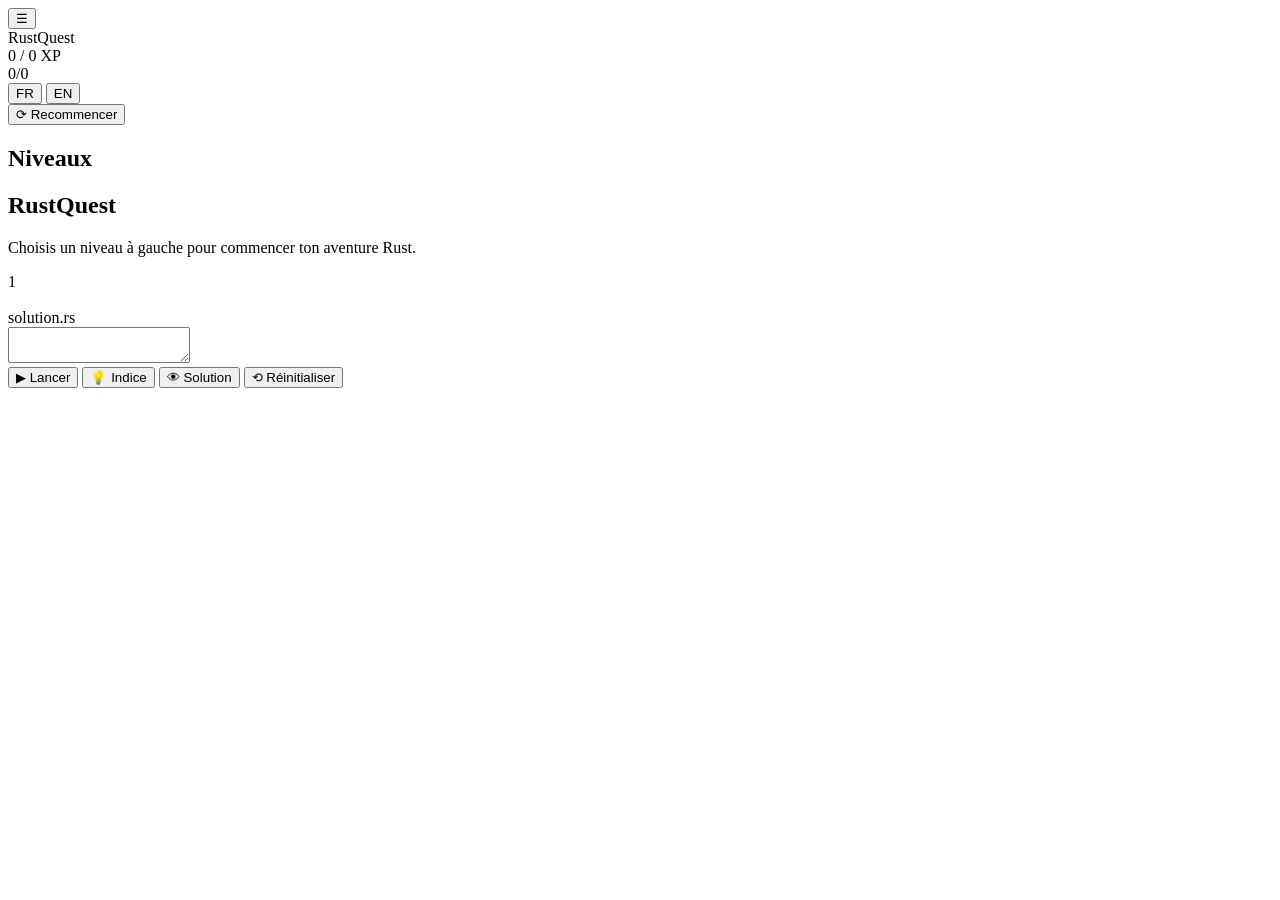
==== web/index.html @ b2d8ce17 "RustQuest : plateforme web d'apprentissage du Rust (100 niveaux) - Serveur axum bilingue FR/EN, 100 " ====
<!DOCTYPE html>
<html lang="fr">
<head>
    <meta charset="UTF-8">
    <meta name="viewport" content="width=device-width, initial-scale=1.0">
    <title>RustQuest</title>
    <link rel="icon" href="data:image/svg+xml,<svg xmlns=%22http://www.w3.org/2000/svg%22 viewBox=%220 0 64 64%22><text x=%228%22 y=%2252%22 font-size=%2248%22>%F0%9F%A6%80</text></svg>">
    <link rel="stylesheet" href="/style.css">
</head>
<body>
    <header class="topbar">
        <button class="menu-btn" id="menu-btn" aria-label="Menu">☰</button>
        <div class="brand">
            <span class="brand-name">RustQuest</span>
        </div>

        <div class="xp-zone">
            <div class="xp-bar">
                <div class="xp-fill" id="xp-fill"></div>
                <span class="xp-text" id="xp-text">0 / 0 XP</span>
            </div>
            <div class="progress-count" id="progress-count">0/0</div>
        </div>

        <div class="controls">
            <div class="lang-toggle" id="lang-toggle">
                <button data-lang="fr" class="active">FR</button>
                <button data-lang="en">EN</button>
            </div>
            <button class="ghost-btn reset-global" id="reset-btn" title="Recommencer toute la progression">
                ⟳ <span id="reset-label">Recommencer</span>
            </button>
        </div>
    </header>

    <main class="layout">
        <!-- Carte des niveaux -->
        <aside class="sidebar" id="sidebar">
            <h2 class="sidebar-title" id="sidebar-title">Niveaux</h2>
            <ul class="level-list" id="level-list"></ul>
        </aside>

        <!-- Zone de contenu -->
        <section class="content" id="content">
            <div class="welcome" id="welcome">
                <h1>RustQuest</h1>
                <p id="welcome-text">Choisis un niveau à gauche pour commencer ton aventure Rust.</p>
            </div>

            <article class="level-view hidden" id="level-view">
                <div class="lesson-pane">
                    <div class="level-head">
                        <span class="level-badge" id="level-badge">1</span>
                        <div>
                            <h1 class="level-title" id="level-title"></h1>
                            <p class="level-subtitle" id="level-subtitle"></p>
                        </div>
                    </div>
                    <div class="lesson" id="lesson"></div>
                </div>

                <div class="exercise-pane" id="exercise-pane">
                    <div class="task" id="task"></div>

                    <div class="editor-wrap">
                        <div class="editor-header">
                            <span id="editor-label">solution.rs</span>
                        </div>
                        <textarea id="editor" spellcheck="false" autocapitalize="off"
                                  autocomplete="off" autocorrect="off"></textarea>
                    </div>

                    <div class="exercise-actions">
                        <button class="run-btn" id="run-btn">▶ <span id="run-label">Lancer</span></button>
                        <button class="ghost-btn wide" id="hint-btn">💡 <span id="hint-label">Indice</span></button>
                        <button class="ghost-btn wide" id="solution-btn">👁 <span id="solution-label">Solution</span></button>
                        <button class="ghost-btn wide" id="reset-code-btn">⟲ <span id="resetcode-label">Réinitialiser</span></button>
                    </div>

                    <div class="hints" id="hints"></div>

                    <div class="output" id="output"></div>
                </div>
            </article>
        </section>
    </main>

    <!-- Voile pour fermer le menu sur mobile -->
    <div class="scrim" id="scrim"></div>

    <!-- Toast de réussite -->
    <div class="toast hidden" id="toast"></div>

    <script src="/app.js"></script>
</body>
</html>
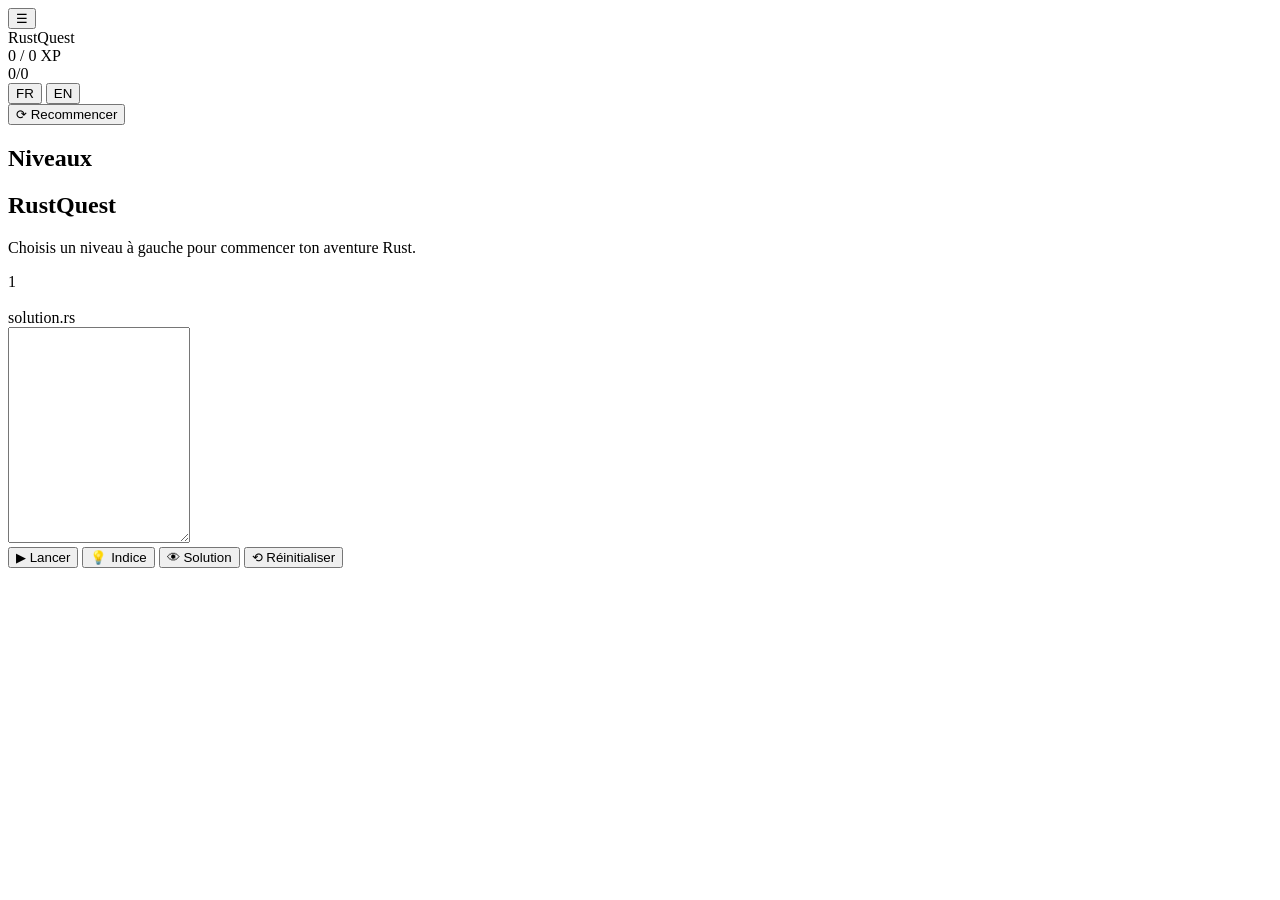
==== commit 7404e2d9: "UI : meilleure gestion des grosses erreurs - bloc de sortie borné (max-height + défilement interne) " ====
--- a/web/index.html
+++ b/web/index.html
@@ -29,6 +29,9 @@
             </div>
             <button class="ghost-btn reset-global" id="reset-btn" title="Recommencer toute la progression">
                 ⟳ <span id="reset-label">Recommencer</span>
+            </button>
+            <button class="ghost-btn" id="logout-btn" title="Se déconnecter" style="display:none">
+                ⎋ <span id="logout-label">Déconnexion</span>
             </button>
         </div>
     </header>
@@ -66,7 +69,7 @@
                         <div class="editor-header">
                             <span id="editor-label">solution.rs</span>
                         </div>
-                        <textarea id="editor" spellcheck="false" autocapitalize="off"
+                        <textarea id="editor" rows="14" spellcheck="false" autocapitalize="off"
                                   autocomplete="off" autocorrect="off"></textarea>
                     </div>
 
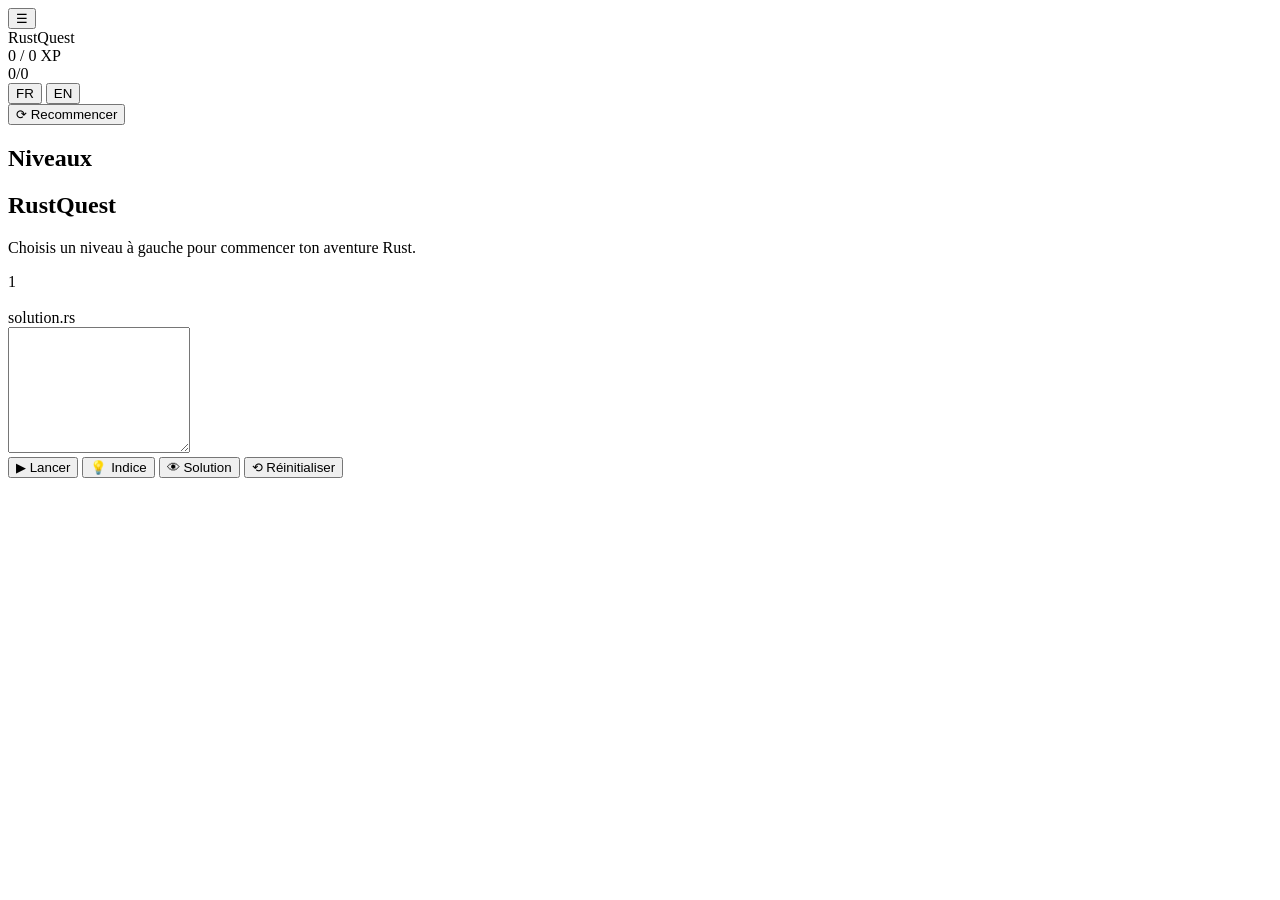
==== commit 07f6aa32: "UI : éditeur compact et scrollable + boutons réduits - éditeur min 150px / max 50vh : le code défile" ====
--- a/web/index.html
+++ b/web/index.html
@@ -69,7 +69,7 @@
                         <div class="editor-header">
                             <span id="editor-label">solution.rs</span>
                         </div>
-                        <textarea id="editor" rows="14" spellcheck="false" autocapitalize="off"
+                        <textarea id="editor" rows="8" spellcheck="false" autocapitalize="off"
                                   autocomplete="off" autocorrect="off"></textarea>
                     </div>
 
